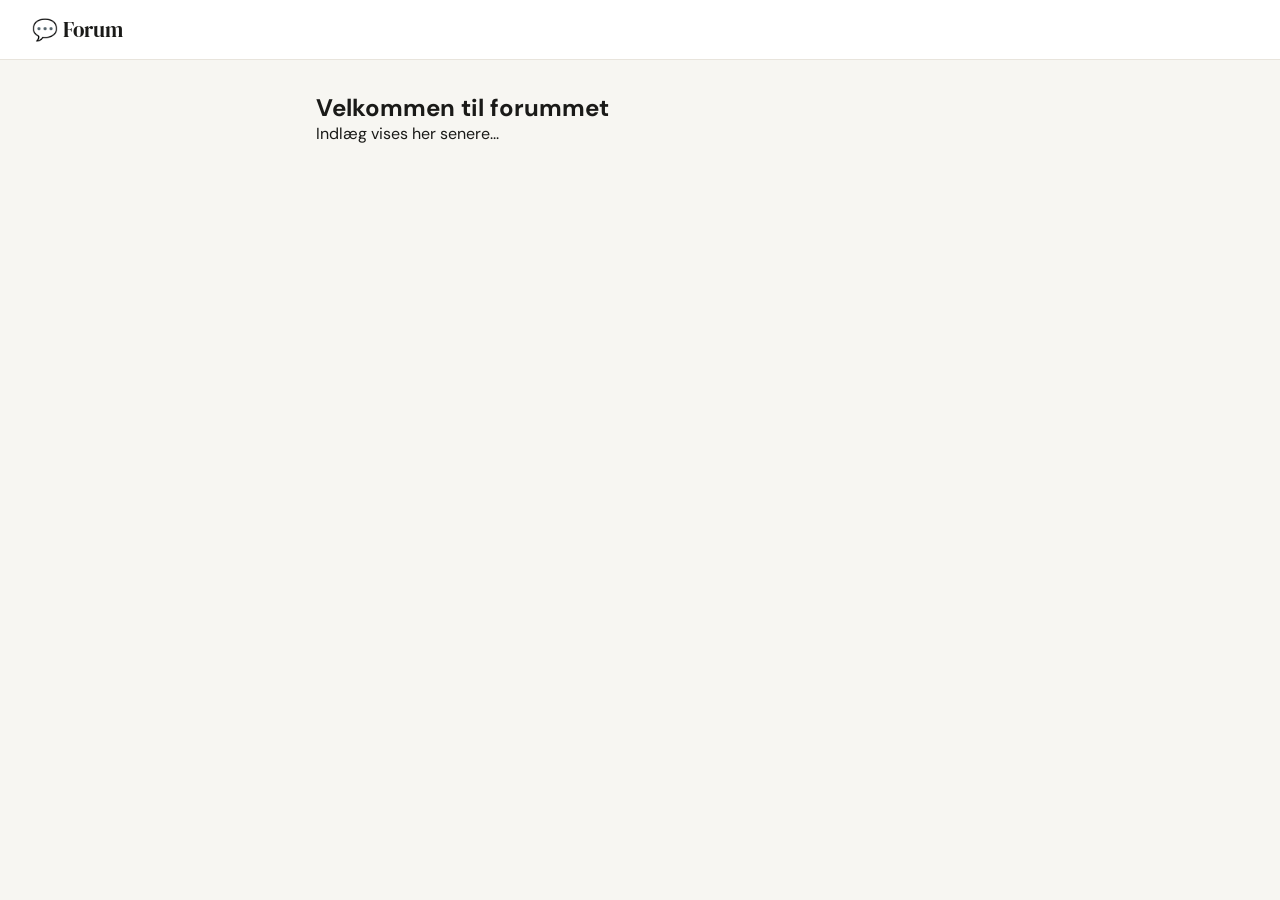
==== index.html @ f618d671 "Skelet til projekt" ====
<!DOCTYPE html>
<html lang="da">
<head>
  <meta charset="UTF-8" />
  <meta name="viewport" content="width=device-width, initial-scale=1.0"/>
  <title>Forum</title>
  <link rel="stylesheet" href="style.css" />
  <link href="https://fonts.googleapis.com/css2?family=DM+Sans:wght@400;500;600&family=DM+Serif+Display&display=swap" rel="stylesheet"/>
</head>
<body>

  <!-- NAVBAR -->
  <nav class="navbar">
    <span class="logo">💬 Forum</span>
  </nav>

  <!-- INDHOLD -->
  <main class="container">
    <h2>Velkommen til forummet</h2>
    <p>Indlæg vises her senere...</p>
  </main>

  <!-- TODO: Tilføj Firebase SDK når I er klar -->
  <script src="app.js"></script>
</body>
</html>
---- style.css ----
/* ── RESET & VARIABLER ── */
*, *::before, *::after { box-sizing: border-box; margin: 0; padding: 0; }

:root {
  --bg:      #f7f6f2;
  --surface: #ffffff;
  --border:  #e8e4dc;
  --text:    #1a1a18;
  --muted:   #888880;
  --accent:  #2d6a4f;
}

body {
  font-family: 'DM Sans', sans-serif;
  background: var(--bg);
  color: var(--text);
  min-height: 100vh;
}

/* NAVBAR */
.navbar {
  display: flex;
  align-items: center;
  padding: 0 2rem;
  height: 60px;
  background: var(--surface);
  border-bottom: 1px solid var(--border);
}

.logo {
  font-family: 'DM Serif Display', serif;
  font-size: 1.3rem;
}

/* CONTAINER */
.container {
  max-width: 680px;
  margin: 2rem auto;
  padding: 0 1rem;
}

/* TODO: Tilføj mere styling her efterhånden */
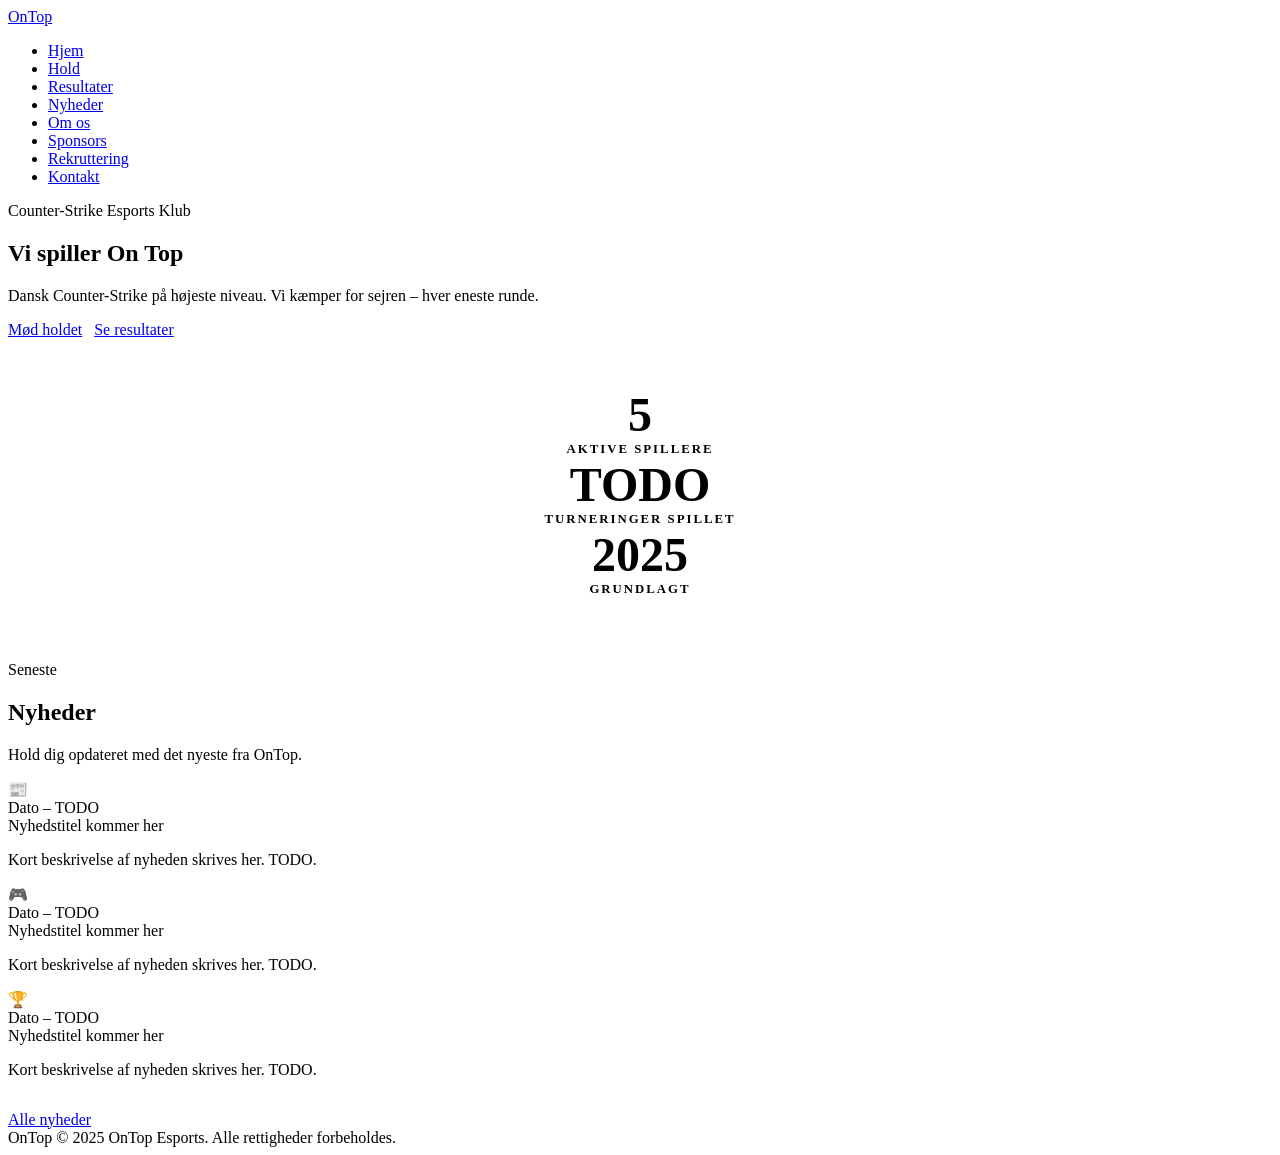
==== commit 0a52fff5: "Opdateret med eksamens krav på sider" ====
--- a/index.html
+++ b/index.html
@@ -1,26 +1,117 @@
 <!DOCTYPE html>
 <html lang="da">
 <head>
-  <meta charset="UTF-8" />
+  <meta charset="UTF-8"/>
   <meta name="viewport" content="width=device-width, initial-scale=1.0"/>
-  <title>Forum</title>
-  <link rel="stylesheet" href="style.css" />
-  <link href="https://fonts.googleapis.com/css2?family=DM+Sans:wght@400;500;600&family=DM+Serif+Display&display=swap" rel="stylesheet"/>
+  <title>OnTop Esports – Forside</title>
+  <link rel="stylesheet" href="css/style.css"/>
+  <link rel="stylesheet" href="css/components.css"/>
 </head>
 <body>
 
   <!-- NAVBAR -->
   <nav class="navbar">
-    <span class="logo">💬 Forum</span>
+    <div class="navbar__inner">
+      <a href="index.html" class="navbar__logo">On<span>Top</span></a>
+      <ul class="navbar__links">
+        <li><a href="index.html" class="active">Hjem</a></li>
+        <li><a href="pages/hold.html">Hold</a></li>
+        <li><a href="pages/resultater.html">Resultater</a></li>
+        <li><a href="pages/nyheder.html">Nyheder</a></li>
+        <li><a href="pages/om.html">Om os</a></li>
+        <li><a href="pages/sponsors.html">Sponsors</a></li>
+        <li><a href="pages/rekruttering.html">Rekruttering</a></li>
+        <li><a href="pages/kontakt.html">Kontakt</a></li>
+      </ul>
+    </div>
   </nav>
 
-  <!-- INDHOLD -->
-  <main class="container">
-    <h2>Velkommen til forummet</h2>
-    <p>Indlæg vises her senere...</p>
-  </main>
+  <!-- HERO -->
+  <section class="hero">
+    <div class="hero__content">
+      <div class="hero__tag">Counter-Strike Esports Klub</div>
+      <h1 class="hero__title">
+        Vi spiller
+        <span class="highlight">On Top</span>
+      </h1>
+      <p class="hero__sub">
+        Dansk Counter-Strike på højeste niveau.
+        Vi kæmper for sejren – hver eneste runde.
+      </p>
+      <a href="pages/hold.html" class="btn btn--primary">Mød holdet</a>
+      &nbsp;
+      <a href="pages/resultater.html" class="btn btn--outline">Se resultater</a>
+    </div>
+  </section>
 
-  <!-- TODO: Tilføj Firebase SDK når I er klar -->
-  <script src="app.js"></script>
+  <!-- HURTIGE FACTS -->
+  <section class="section" style="padding-top: 3rem; padding-bottom: 3rem; background: var(--bg2); border-top: 1px solid var(--border); border-bottom: 1px solid var(--border);">
+    <div class="section__inner">
+      <div class="grid-3">
+        <div style="text-align:center;">
+          <div style="font-family:var(--font-head);font-size:3rem;font-weight:900;color:var(--accent);">5</div>
+          <div style="font-family:var(--font-head);font-size:0.8rem;font-weight:700;letter-spacing:2px;text-transform:uppercase;color:var(--muted);">Aktive spillere</div>
+        </div>
+        <div style="text-align:center;">
+          <div style="font-family:var(--font-head);font-size:3rem;font-weight:900;color:var(--accent);">TODO</div>
+          <div style="font-family:var(--font-head);font-size:0.8rem;font-weight:700;letter-spacing:2px;text-transform:uppercase;color:var(--muted);">Turneringer spillet</div>
+        </div>
+        <div style="text-align:center;">
+          <div style="font-family:var(--font-head);font-size:3rem;font-weight:900;color:var(--accent);">2025</div>
+          <div style="font-family:var(--font-head);font-size:0.8rem;font-weight:700;letter-spacing:2px;text-transform:uppercase;color:var(--muted);">Grundlagt</div>
+        </div>
+      </div>
+    </div>
+  </section>
+
+  <!-- SENESTE NYHEDER PREVIEW -->
+  <section class="section">
+    <div class="section__inner">
+      <p class="section__label">Seneste</p>
+      <h2 class="section__title">Nyheder</h2>
+      <p class="section__desc">Hold dig opdateret med det nyeste fra OnTop.</p>
+
+      <div class="grid-3">
+        <!-- TODO: Tilføj rigtige nyheder her -->
+        <div class="news-card">
+          <div class="news-card__img">📰</div>
+          <div class="news-card__body">
+            <div class="news-card__date">Dato – TODO</div>
+            <div class="news-card__title">Nyhedstitel kommer her</div>
+            <p class="news-card__excerpt">Kort beskrivelse af nyheden skrives her. TODO.</p>
+          </div>
+        </div>
+        <div class="news-card">
+          <div class="news-card__img">🎮</div>
+          <div class="news-card__body">
+            <div class="news-card__date">Dato – TODO</div>
+            <div class="news-card__title">Nyhedstitel kommer her</div>
+            <p class="news-card__excerpt">Kort beskrivelse af nyheden skrives her. TODO.</p>
+          </div>
+        </div>
+        <div class="news-card">
+          <div class="news-card__img">🏆</div>
+          <div class="news-card__body">
+            <div class="news-card__date">Dato – TODO</div>
+            <div class="news-card__title">Nyhedstitel kommer her</div>
+            <p class="news-card__excerpt">Kort beskrivelse af nyheden skrives her. TODO.</p>
+          </div>
+        </div>
+      </div>
+
+      <div style="margin-top:2rem;">
+        <a href="pages/nyheder.html" class="btn btn--outline">Alle nyheder</a>
+      </div>
+    </div>
+  </section>
+
+  <!-- FOOTER -->
+  <footer class="footer">
+    <div class="footer__inner">
+      <span class="footer__logo">OnTop</span>
+      <span class="footer__copy">© 2025 OnTop Esports. Alle rettigheder forbeholdes.</span>
+    </div>
+  </footer>
+
 </body>
 </html>
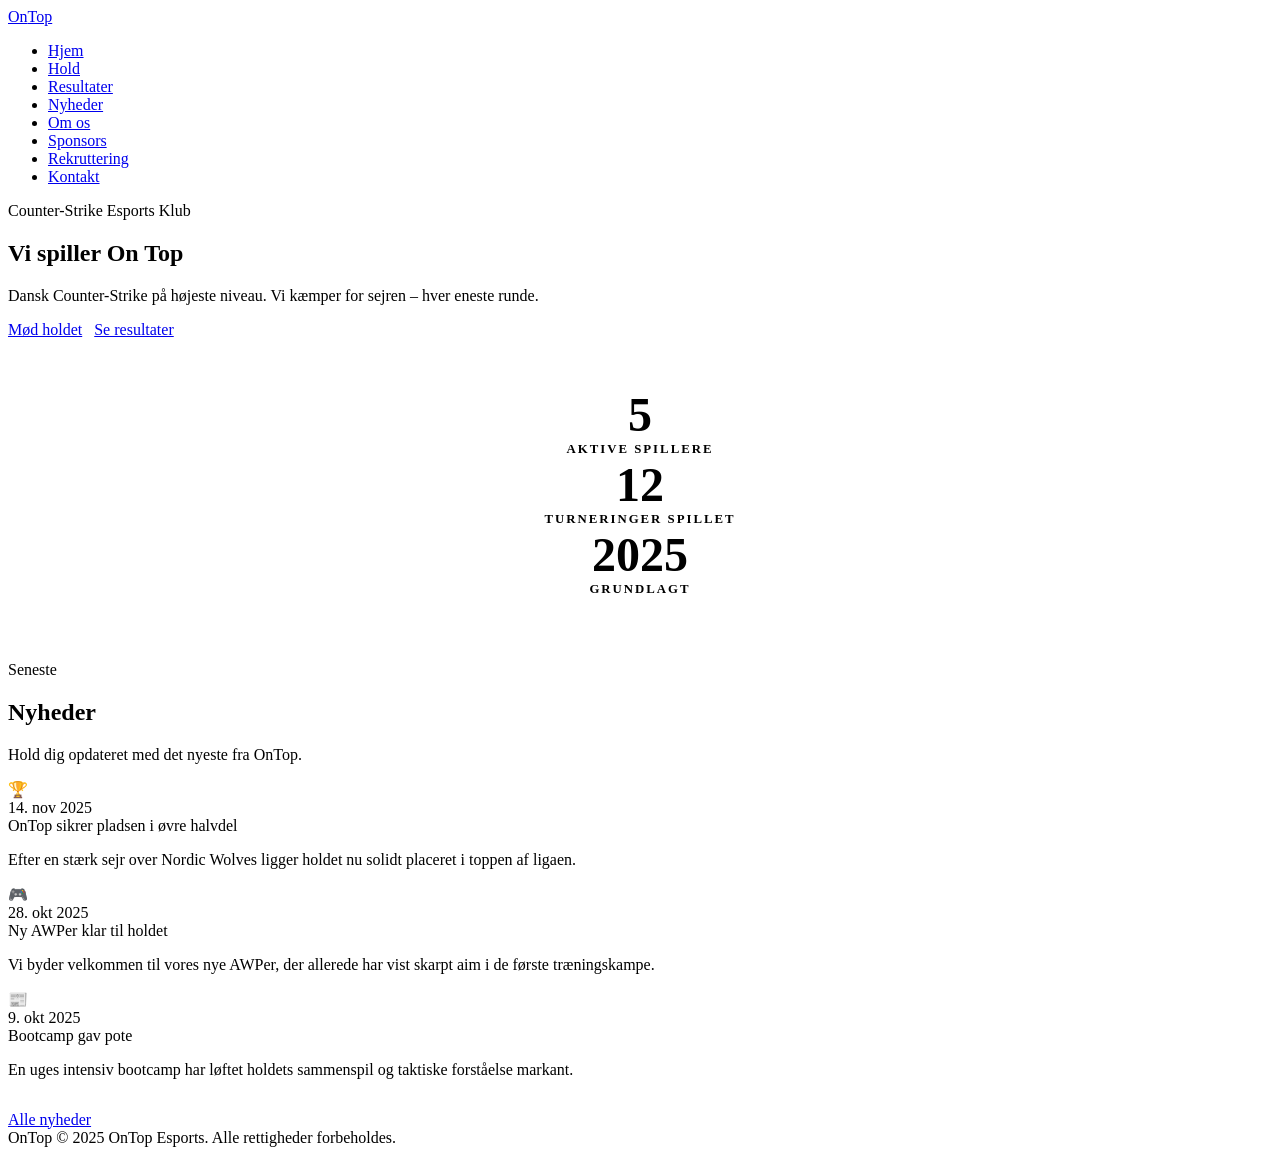
==== commit b3755d1a: "Ændrede index" ====
--- a/index.html
+++ b/index.html
@@ -53,7 +53,8 @@
           <div style="font-family:var(--font-head);font-size:0.8rem;font-weight:700;letter-spacing:2px;text-transform:uppercase;color:var(--muted);">Aktive spillere</div>
         </div>
         <div style="text-align:center;">
-          <div style="font-family:var(--font-head);font-size:3rem;font-weight:900;color:var(--accent);">TODO</div>
+          <!-- EKSEMPEL: ret tallet til antal turneringer I reelt har spillet -->
+          <div style="font-family:var(--font-head);font-size:3rem;font-weight:900;color:var(--accent);">12</div>
           <div style="font-family:var(--font-head);font-size:0.8rem;font-weight:700;letter-spacing:2px;text-transform:uppercase;color:var(--muted);">Turneringer spillet</div>
         </div>
         <div style="text-align:center;">
@@ -72,29 +73,29 @@
       <p class="section__desc">Hold dig opdateret med det nyeste fra OnTop.</p>
 
       <div class="grid-3">
-        <!-- TODO: Tilføj rigtige nyheder her -->
+        <!-- EKSEMPEL-nyheder: udskift med jeres rigtige (samme tekst som på nyheder.html) -->
         <div class="news-card">
-          <div class="news-card__img">📰</div>
+          <div class="news-card__img">🏆</div>
           <div class="news-card__body">
-            <div class="news-card__date">Dato – TODO</div>
-            <div class="news-card__title">Nyhedstitel kommer her</div>
-            <p class="news-card__excerpt">Kort beskrivelse af nyheden skrives her. TODO.</p>
+            <div class="news-card__date">14. nov 2025</div>
+            <div class="news-card__title">OnTop sikrer pladsen i øvre halvdel</div>
+            <p class="news-card__excerpt">Efter en stærk sejr over Nordic Wolves ligger holdet nu solidt placeret i toppen af ligaen.</p>
           </div>
         </div>
         <div class="news-card">
           <div class="news-card__img">🎮</div>
           <div class="news-card__body">
-            <div class="news-card__date">Dato – TODO</div>
-            <div class="news-card__title">Nyhedstitel kommer her</div>
-            <p class="news-card__excerpt">Kort beskrivelse af nyheden skrives her. TODO.</p>
+            <div class="news-card__date">28. okt 2025</div>
+            <div class="news-card__title">Ny AWPer klar til holdet</div>
+            <p class="news-card__excerpt">Vi byder velkommen til vores nye AWPer, der allerede har vist skarpt aim i de første træningskampe.</p>
           </div>
         </div>
         <div class="news-card">
-          <div class="news-card__img">🏆</div>
+          <div class="news-card__img">📰</div>
           <div class="news-card__body">
-            <div class="news-card__date">Dato – TODO</div>
-            <div class="news-card__title">Nyhedstitel kommer her</div>
-            <p class="news-card__excerpt">Kort beskrivelse af nyheden skrives her. TODO.</p>
+            <div class="news-card__date">9. okt 2025</div>
+            <div class="news-card__title">Bootcamp gav pote</div>
+            <p class="news-card__excerpt">En uges intensiv bootcamp har løftet holdets sammenspil og taktiske forståelse markant.</p>
           </div>
         </div>
       </div>
